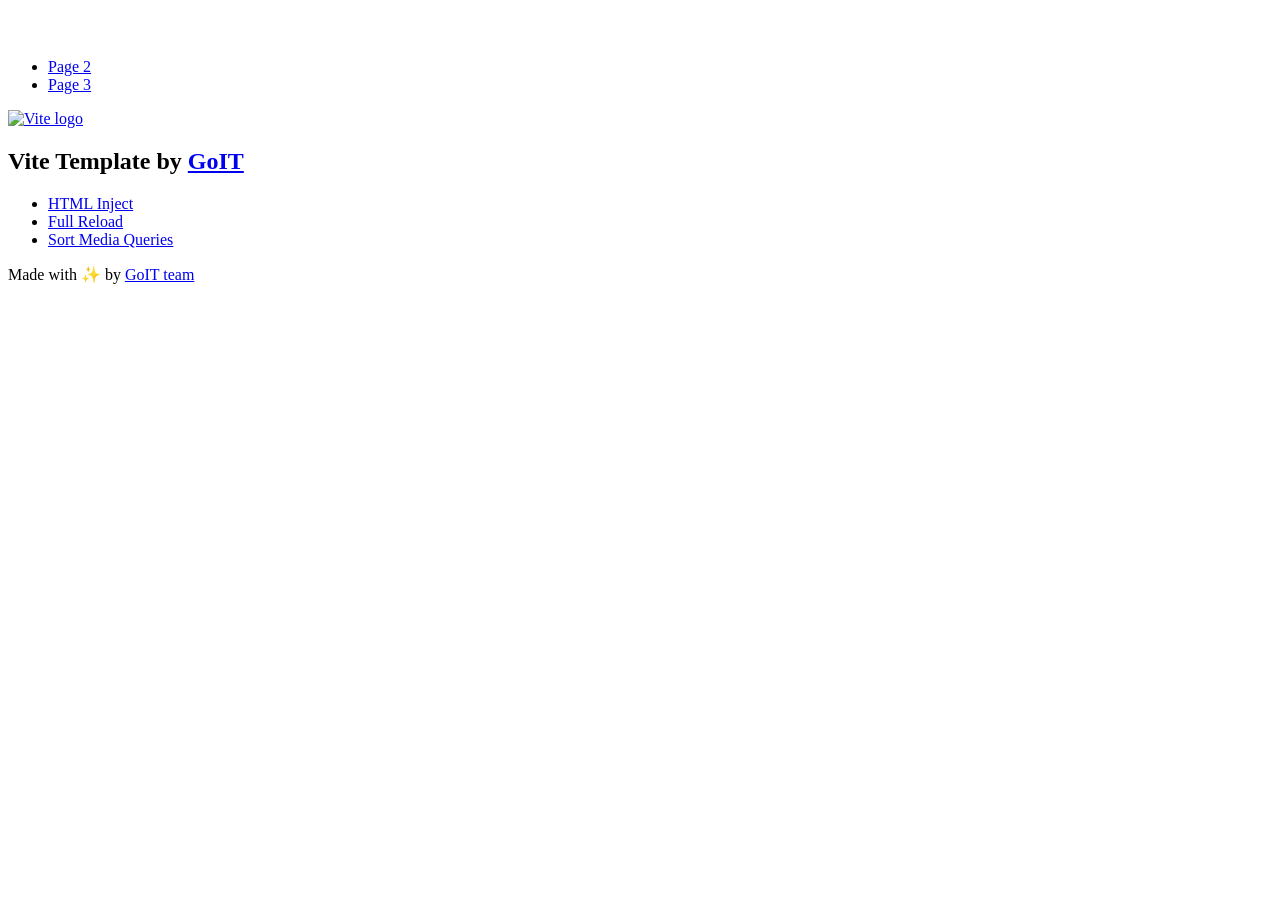
==== index.html @ c2c9b628 "Deploying to gh-pages from @ Andriy2034/goit-js-hw-12@140ba451a54ca2f377547d249666447ee83b769f 🚀" ====
<!DOCTYPE html>
<html lang="en">
  <head>
    <meta charset="UTF-8" />
    <link rel="icon" type="image/svg+xml" href="/vanilla-app-template/favicon.svg" />
    <meta name="viewport" content="width=device-width, initial-scale=1.0" />
    <title>Vanilla App Template</title>
    <script type="module" crossorigin src="/vanilla-app-template/index.js"></script>
    <link rel="stylesheet" crossorigin href="/vanilla-app-template/assets/styles-DvPDDfy5.css">
  </head>
  <body>
    <header class="header">
  <div class="container">
    <nav class="nav">
      <a class="nav-logo" href="./index.html" aria-label="Site logo">
        <svg class="nav-logo-icon" width="100" height="30">
          <use href="/vanilla-app-template/assets/sprite-E8vg0sBb.svg#logo"></use>
        </svg>
      </a>
      <ul class="nav-list">
        <li class="nav-item">
          <a class="nav-link {=$highlight-act}" href="./page-2.html">Page 2</a>
        </li>
        <li class="nav-item">
          <a class="nav-link {=$highlight-curr}" href="./page-3.html">Page 3</a>
        </li>
      </ul>
    </nav>
  </div>
</header>


    <main>
      <!-- Loads the specified .html file -->
      <section class="vite-promo">
  <div class="container">
    <div class="vite-promo-thumb">
      <a
        class="vite-promo-link"
        href="https://vitejs.dev/"
        target="_blank"
        rel="noopener noreferrer"
        aria-label="Link to Vite official website"
        title="Vite.js  build tool"
      >
        <!-- Path to images as from index.html file -->
        <img
          class="pic"
          src="/vanilla-app-template/assets/vite-logo-9o_aqrTe.png"
          alt="Vite logo"
          width="640"
          height="640"
        />
      </a>
    </div>
    <h1 class="main-title">
      <span class="main-title-gradient">Vite</span>
      Template by
      <a
        class="main-title-link"
        href="https://github.com/goitacademy/vanilla-app-template"
        target="_blank"
        rel="noopener noreferrer"
      >
        GoIT
      </a>
    </h1>
  </div>
</section>

      <article class="badges">
  <div class="container">
    <ul class="badges-list">
      <li class="badges-item">
        <a
          class="badges-link"
          href="https://www.npmjs.com/package/vite-plugin-html-inject"
          target="_blank"
          rel="noopener noreferrer"
        >
          HTML Inject
        </a>
      </li>
      <li class="badges-item">
        <a
          class="badges-link"
          href="https://www.npmjs.com/package/vite-plugin-full-reload"
          target="_blank"
          rel="noopener noreferrer"
        >
          Full Reload
        </a>
      </li>
      <li class="badges-item">
        <a
          class="badges-link"
          href="https://www.npmjs.com/package/postcss-sort-media-queries"
          target="_blank"
          rel="noopener noreferrer"
        >
          Sort Media Queries
        </a>
      </li>
    </ul>
  </div>
</article>

    </main>

    <footer class="footer">
  <div class="container">
    <p class="footer-desc">
      Made with ✨ by
      <a
        class="footer-link"
        href="https://goit.global/ua/"
        target="_blank"
        rel="noopener noreferrer"
      >
        GoIT team
      </a>
    </p>
  </div>
</footer>


  </body>
</html>
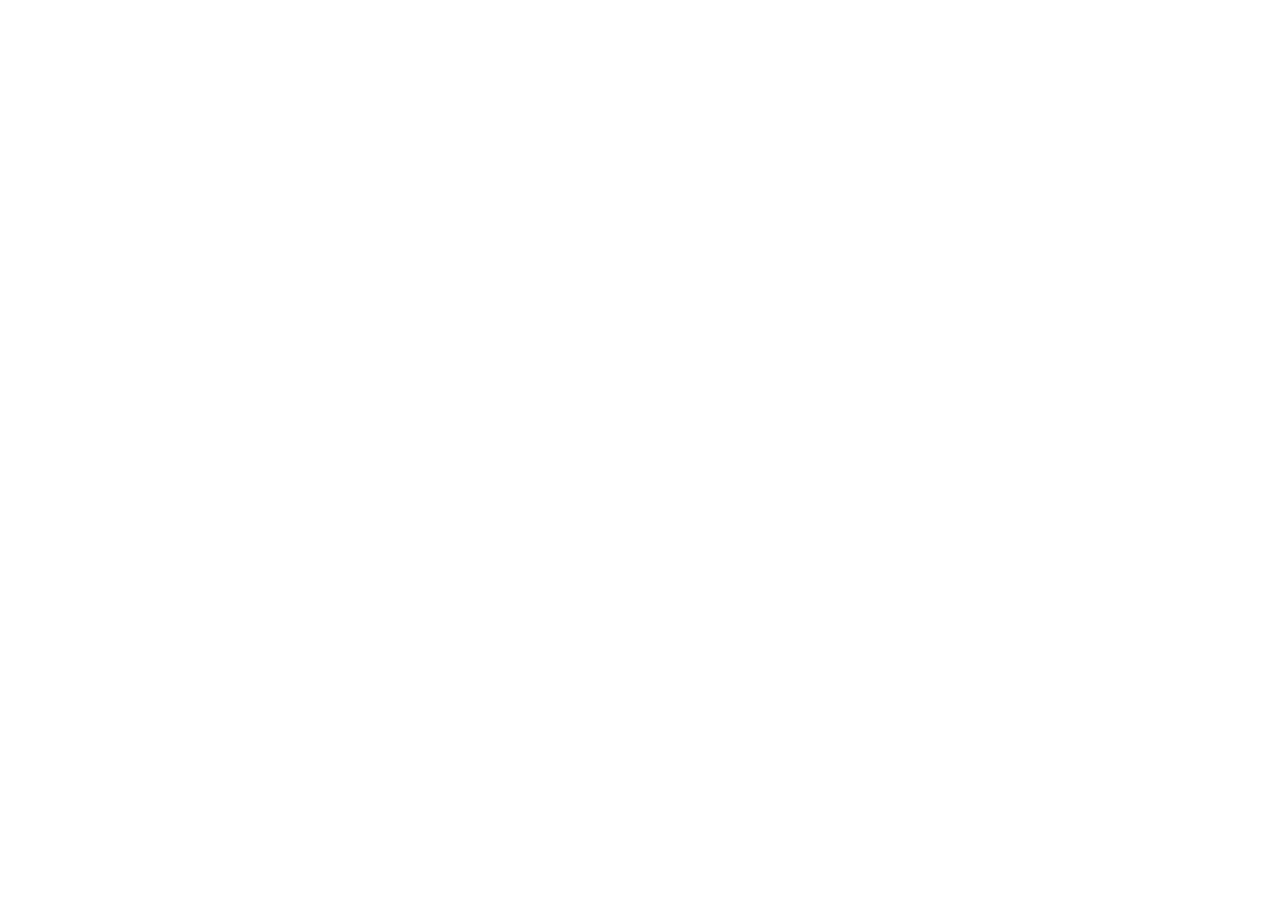
==== commit 77cc9f8f: "Deploying to gh-pages from @ Andriy2034/goit-js-hw-12@85cea00fc11f96b133f6bb9dfbe10c36e3767172 🚀" ====
--- a/index.html
+++ b/index.html
@@ -1,128 +1,13 @@
-<!DOCTYPE html>
+<!doctype html>
 <html lang="en">
   <head>
     <meta charset="UTF-8" />
-    <link rel="icon" type="image/svg+xml" href="/vanilla-app-template/favicon.svg" />
+    <link rel="icon" type="image/svg+xml" href="/goit-js-hw-12/favicon.svg" />
     <meta name="viewport" content="width=device-width, initial-scale=1.0" />
-    <title>Vanilla App Template</title>
-    <script type="module" crossorigin src="/vanilla-app-template/index.js"></script>
-    <link rel="stylesheet" crossorigin href="/vanilla-app-template/assets/styles-DvPDDfy5.css">
+    <title>goit-js-hw-12</title>
+    <script type="module" crossorigin src="/goit-js-hw-12/index.js"></script>
+    <link rel="stylesheet" crossorigin href="/goit-js-hw-12/assets/index-ClhKy2Jr.css">
   </head>
   <body>
-    <header class="header">
-  <div class="container">
-    <nav class="nav">
-      <a class="nav-logo" href="./index.html" aria-label="Site logo">
-        <svg class="nav-logo-icon" width="100" height="30">
-          <use href="/vanilla-app-template/assets/sprite-E8vg0sBb.svg#logo"></use>
-        </svg>
-      </a>
-      <ul class="nav-list">
-        <li class="nav-item">
-          <a class="nav-link {=$highlight-act}" href="./page-2.html">Page 2</a>
-        </li>
-        <li class="nav-item">
-          <a class="nav-link {=$highlight-curr}" href="./page-3.html">Page 3</a>
-        </li>
-      </ul>
-    </nav>
-  </div>
-</header>
-
-
-    <main>
-      <!-- Loads the specified .html file -->
-      <section class="vite-promo">
-  <div class="container">
-    <div class="vite-promo-thumb">
-      <a
-        class="vite-promo-link"
-        href="https://vitejs.dev/"
-        target="_blank"
-        rel="noopener noreferrer"
-        aria-label="Link to Vite official website"
-        title="Vite.js  build tool"
-      >
-        <!-- Path to images as from index.html file -->
-        <img
-          class="pic"
-          src="/vanilla-app-template/assets/vite-logo-9o_aqrTe.png"
-          alt="Vite logo"
-          width="640"
-          height="640"
-        />
-      </a>
-    </div>
-    <h1 class="main-title">
-      <span class="main-title-gradient">Vite</span>
-      Template by
-      <a
-        class="main-title-link"
-        href="https://github.com/goitacademy/vanilla-app-template"
-        target="_blank"
-        rel="noopener noreferrer"
-      >
-        GoIT
-      </a>
-    </h1>
-  </div>
-</section>
-
-      <article class="badges">
-  <div class="container">
-    <ul class="badges-list">
-      <li class="badges-item">
-        <a
-          class="badges-link"
-          href="https://www.npmjs.com/package/vite-plugin-html-inject"
-          target="_blank"
-          rel="noopener noreferrer"
-        >
-          HTML Inject
-        </a>
-      </li>
-      <li class="badges-item">
-        <a
-          class="badges-link"
-          href="https://www.npmjs.com/package/vite-plugin-full-reload"
-          target="_blank"
-          rel="noopener noreferrer"
-        >
-          Full Reload
-        </a>
-      </li>
-      <li class="badges-item">
-        <a
-          class="badges-link"
-          href="https://www.npmjs.com/package/postcss-sort-media-queries"
-          target="_blank"
-          rel="noopener noreferrer"
-        >
-          Sort Media Queries
-        </a>
-      </li>
-    </ul>
-  </div>
-</article>
-
-    </main>
-
-    <footer class="footer">
-  <div class="container">
-    <p class="footer-desc">
-      Made with ✨ by
-      <a
-        class="footer-link"
-        href="https://goit.global/ua/"
-        target="_blank"
-        rel="noopener noreferrer"
-      >
-        GoIT team
-      </a>
-    </p>
-  </div>
-</footer>
-
-
   </body>
 </html>
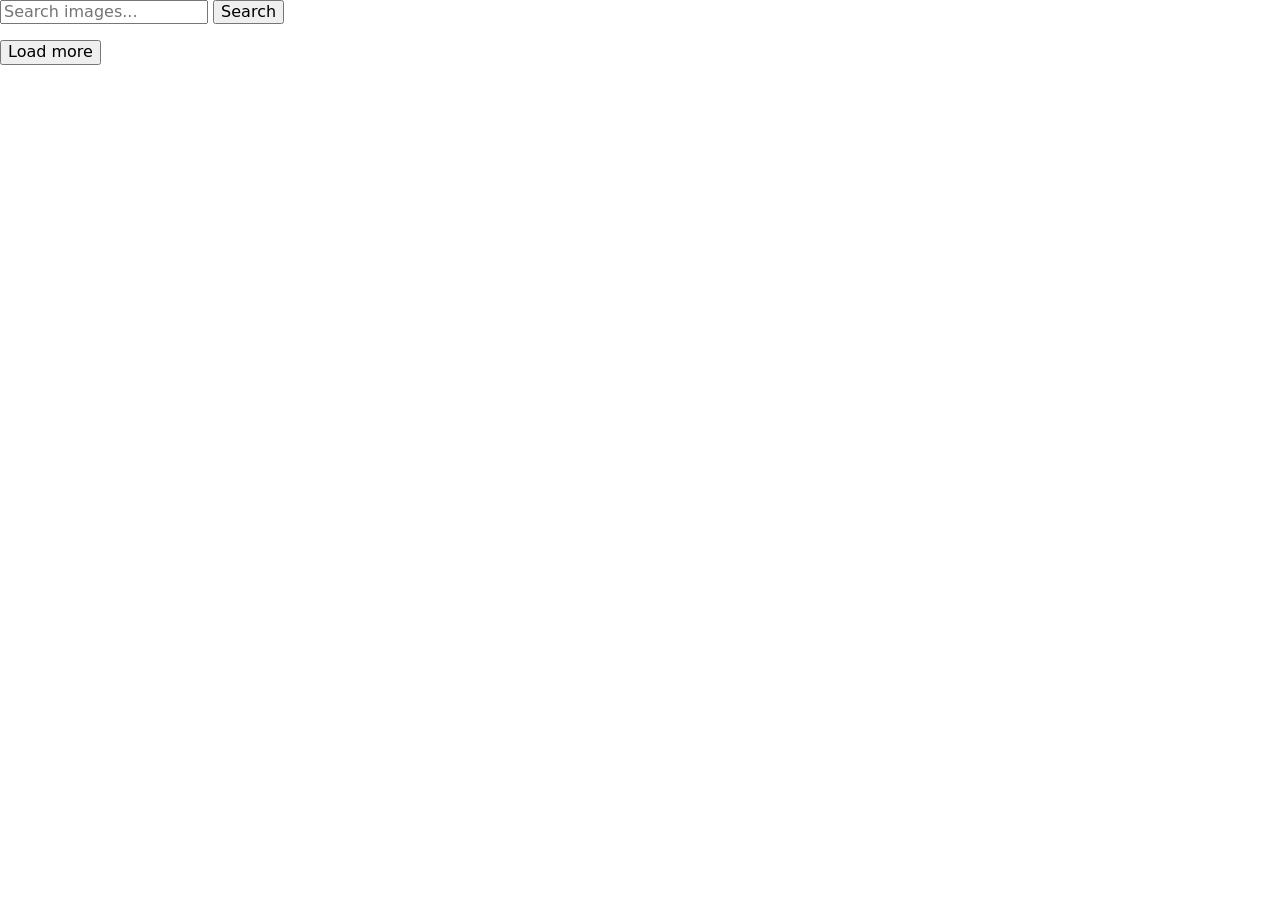
==== commit 8a8efb34: "Deploying to gh-pages from @ Andriy2034/goit-js-hw-12@5f15d60e6e291dc161197ffa18da77d47cb84745 🚀" ====
--- a/index.html
+++ b/index.html
@@ -5,9 +5,33 @@
     <link rel="icon" type="image/svg+xml" href="/goit-js-hw-12/favicon.svg" />
     <meta name="viewport" content="width=device-width, initial-scale=1.0" />
     <title>goit-js-hw-12</title>
+    <link
+      rel="stylesheet"
+      href="https://cdn.jsdelivr.net/npm/modern-normalize@3.0.1/modern-normalize.min.css"
+    />
     <script type="module" crossorigin src="/goit-js-hw-12/index.js"></script>
-    <link rel="stylesheet" crossorigin href="/goit-js-hw-12/assets/index-ClhKy2Jr.css">
+    <link rel="modulepreload" crossorigin href="/goit-js-hw-12/assets/vendor-DcHCnVjq.js">
+    <link rel="stylesheet" crossorigin href="/goit-js-hw-12/assets/vendor-DumFYO8Z.css">
+    <link rel="stylesheet" crossorigin href="/goit-js-hw-12/assets/index-CBhx_dS2.css">
   </head>
   <body>
+    <main class="page">
+      <form class="form">
+        <label>
+          <input
+            type="text"
+            name="search-text"
+            placeholder="Search images..."
+            required
+          />
+        </label>
+        <button type="submit">Search</button>
+      </form>
+
+      <div class="loader"></div>
+      <ul class="gallery"></ul>
+      <button type="button" class="load-more is-hidden">Load more</button>
+    </main>
+
   </body>
 </html>
